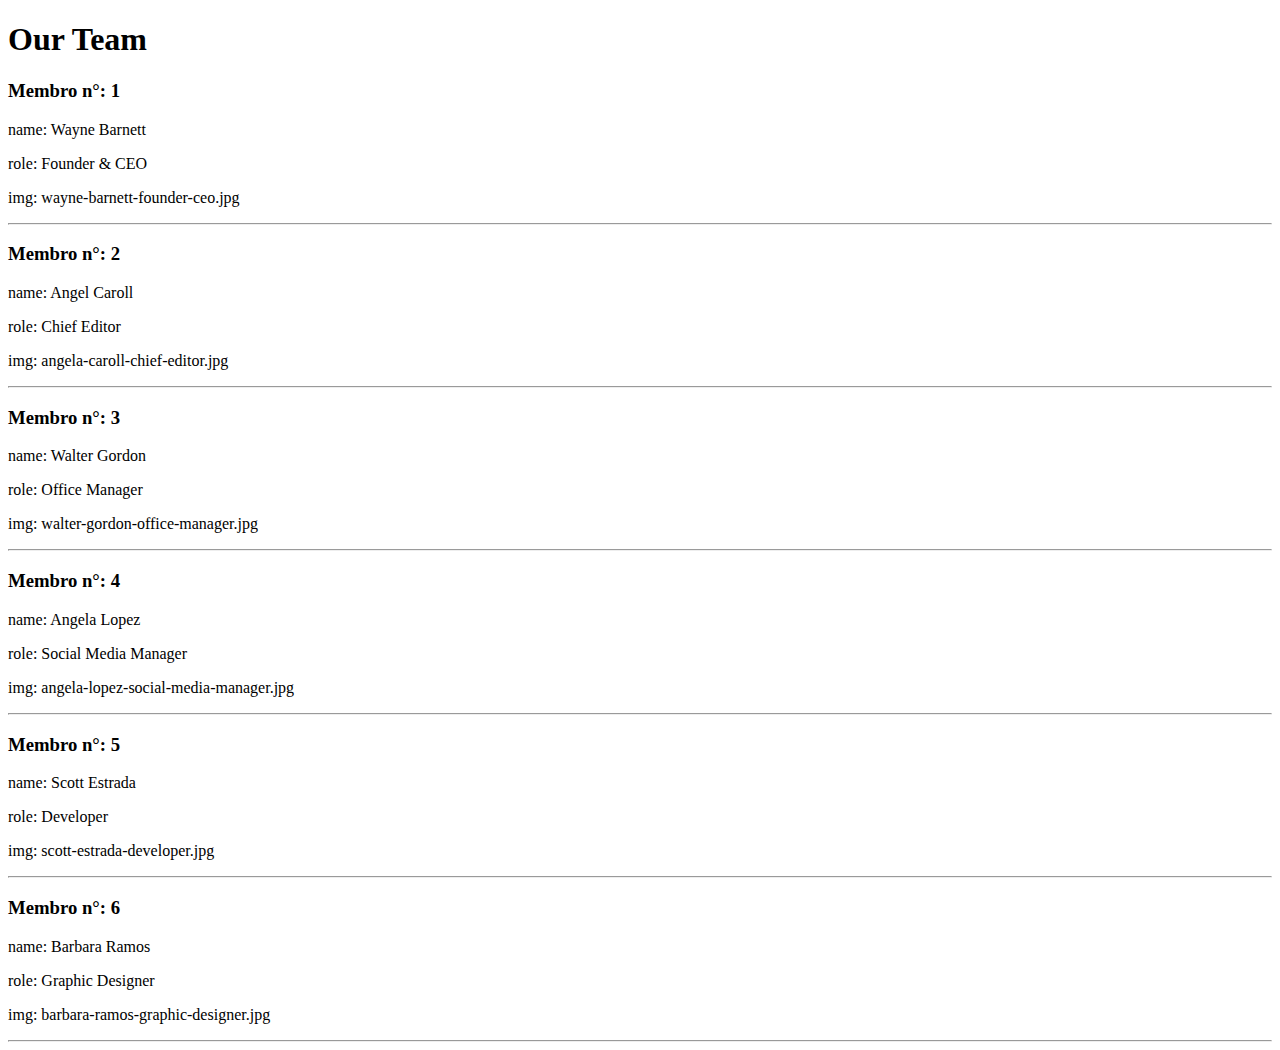
==== Bonus1/index.html @ 8c7c1cd8 "inizializzazione bonus1" ====
<!DOCTYPE html>
<html lang="it">
    <head>
        <meta charset="UTF-8">
        <meta http-equiv="X-UA-Compatible" content="IE=edge">
        <meta name="viewport" content="width=device-width, initial-scale=1.0">
        <title>Our Team</title>
    </head>
    <body>

        <main>

            <h1>Our Team</h1>

        </main>
        
        <!-- JS -->
        <script type="text/javascript" src="js/scripts.js"></script>
    </body>
</html>
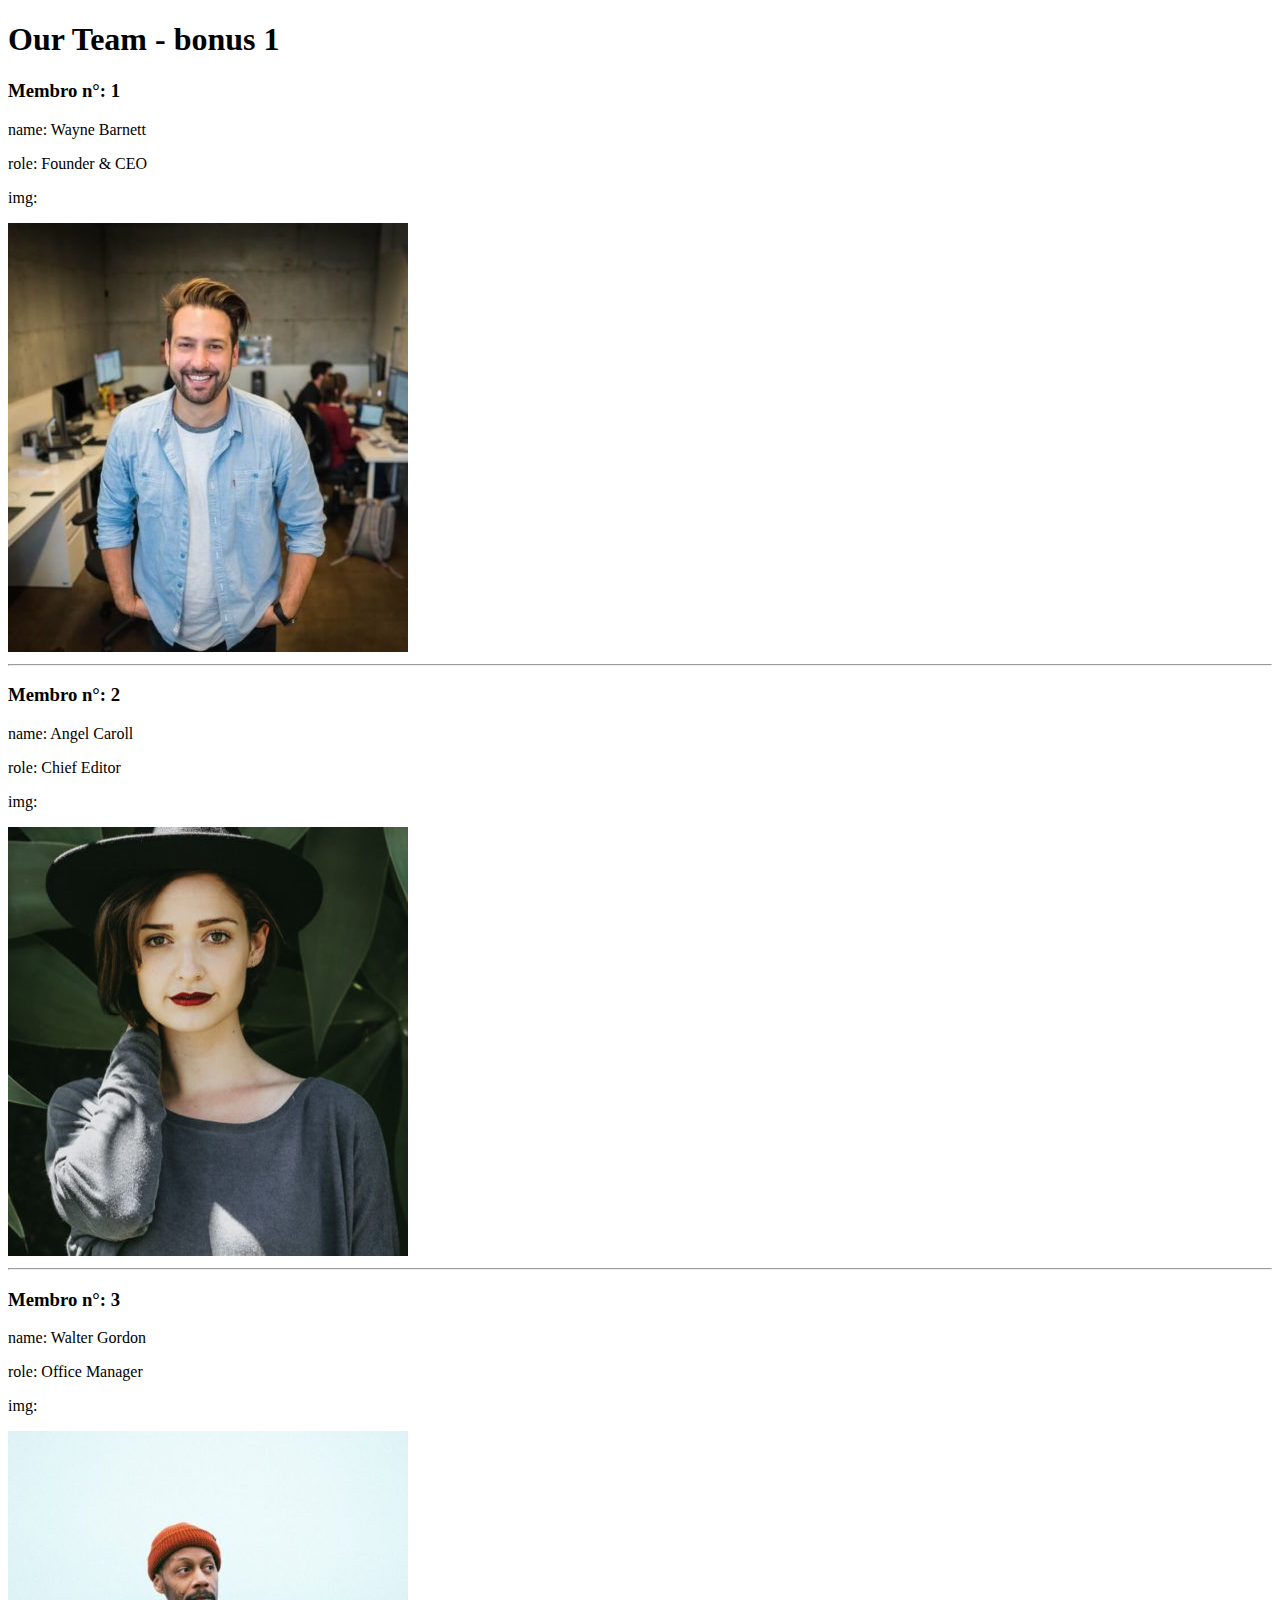
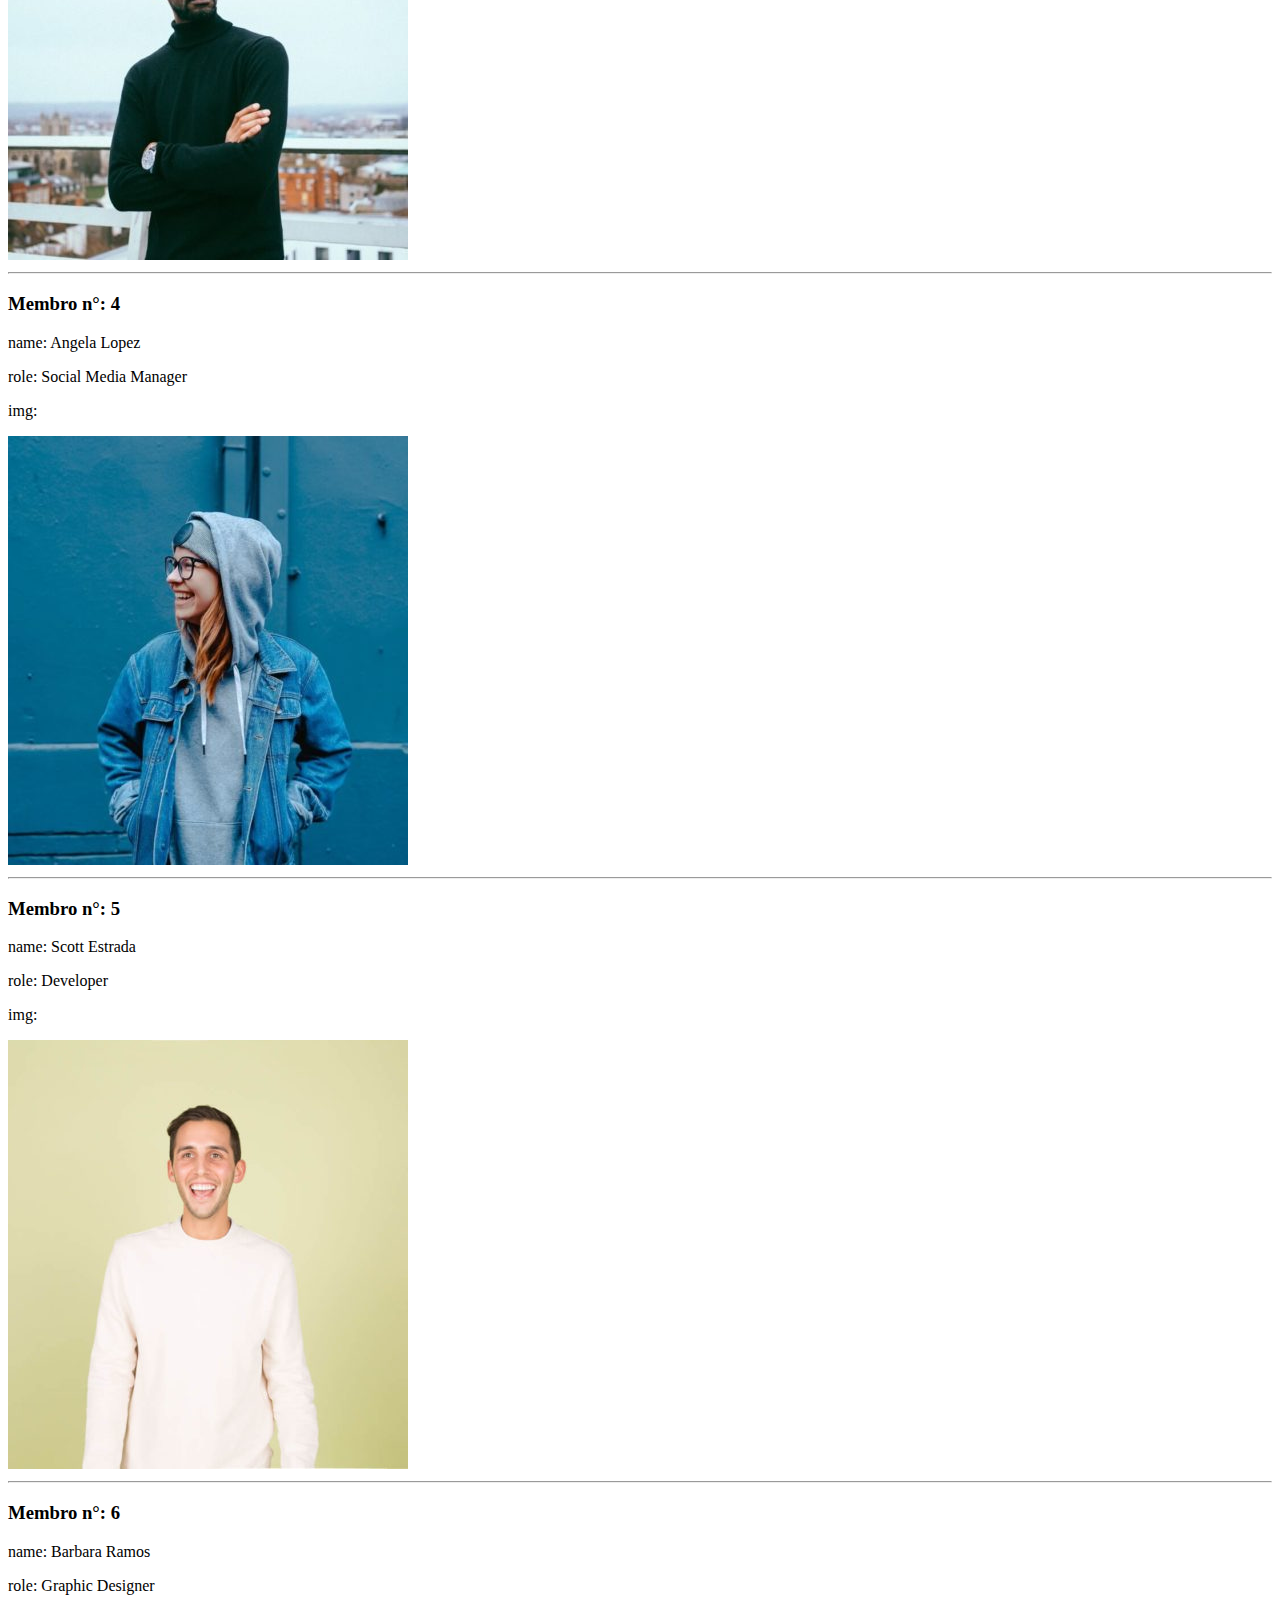
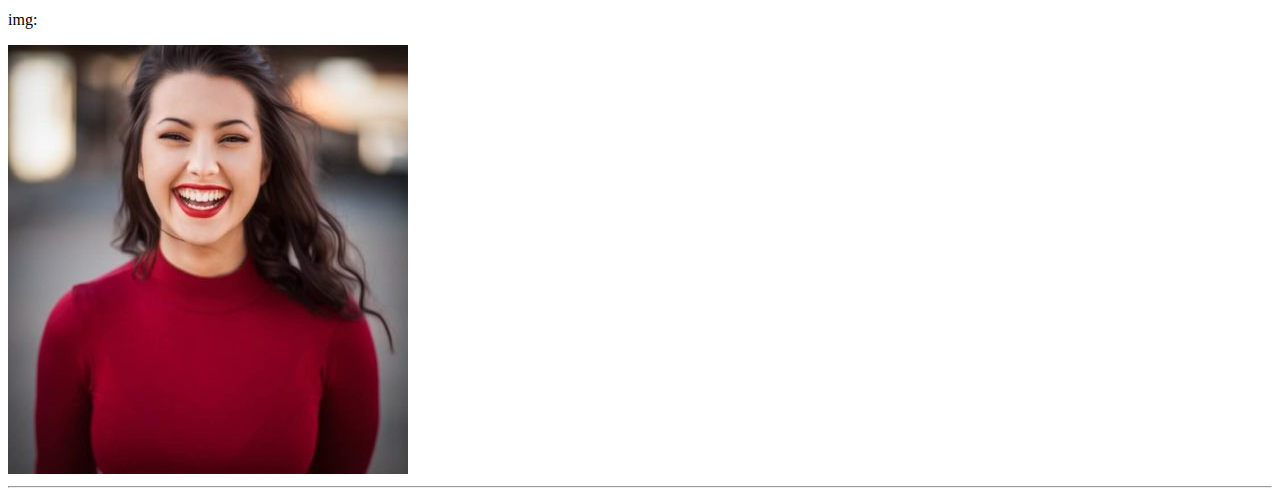
==== commit d9ad47dd: "fatto bonus 1" ====
--- a/Bonus1/index.html
+++ b/Bonus1/index.html
@@ -4,13 +4,13 @@
         <meta charset="UTF-8">
         <meta http-equiv="X-UA-Compatible" content="IE=edge">
         <meta name="viewport" content="width=device-width, initial-scale=1.0">
-        <title>Our Team</title>
+        <title>Our Team - bonus 1</title>
     </head>
     <body>
 
         <main>
 
-            <h1>Our Team</h1>
+            <h1>Our Team - bonus 1</h1>
 
         </main>
         
